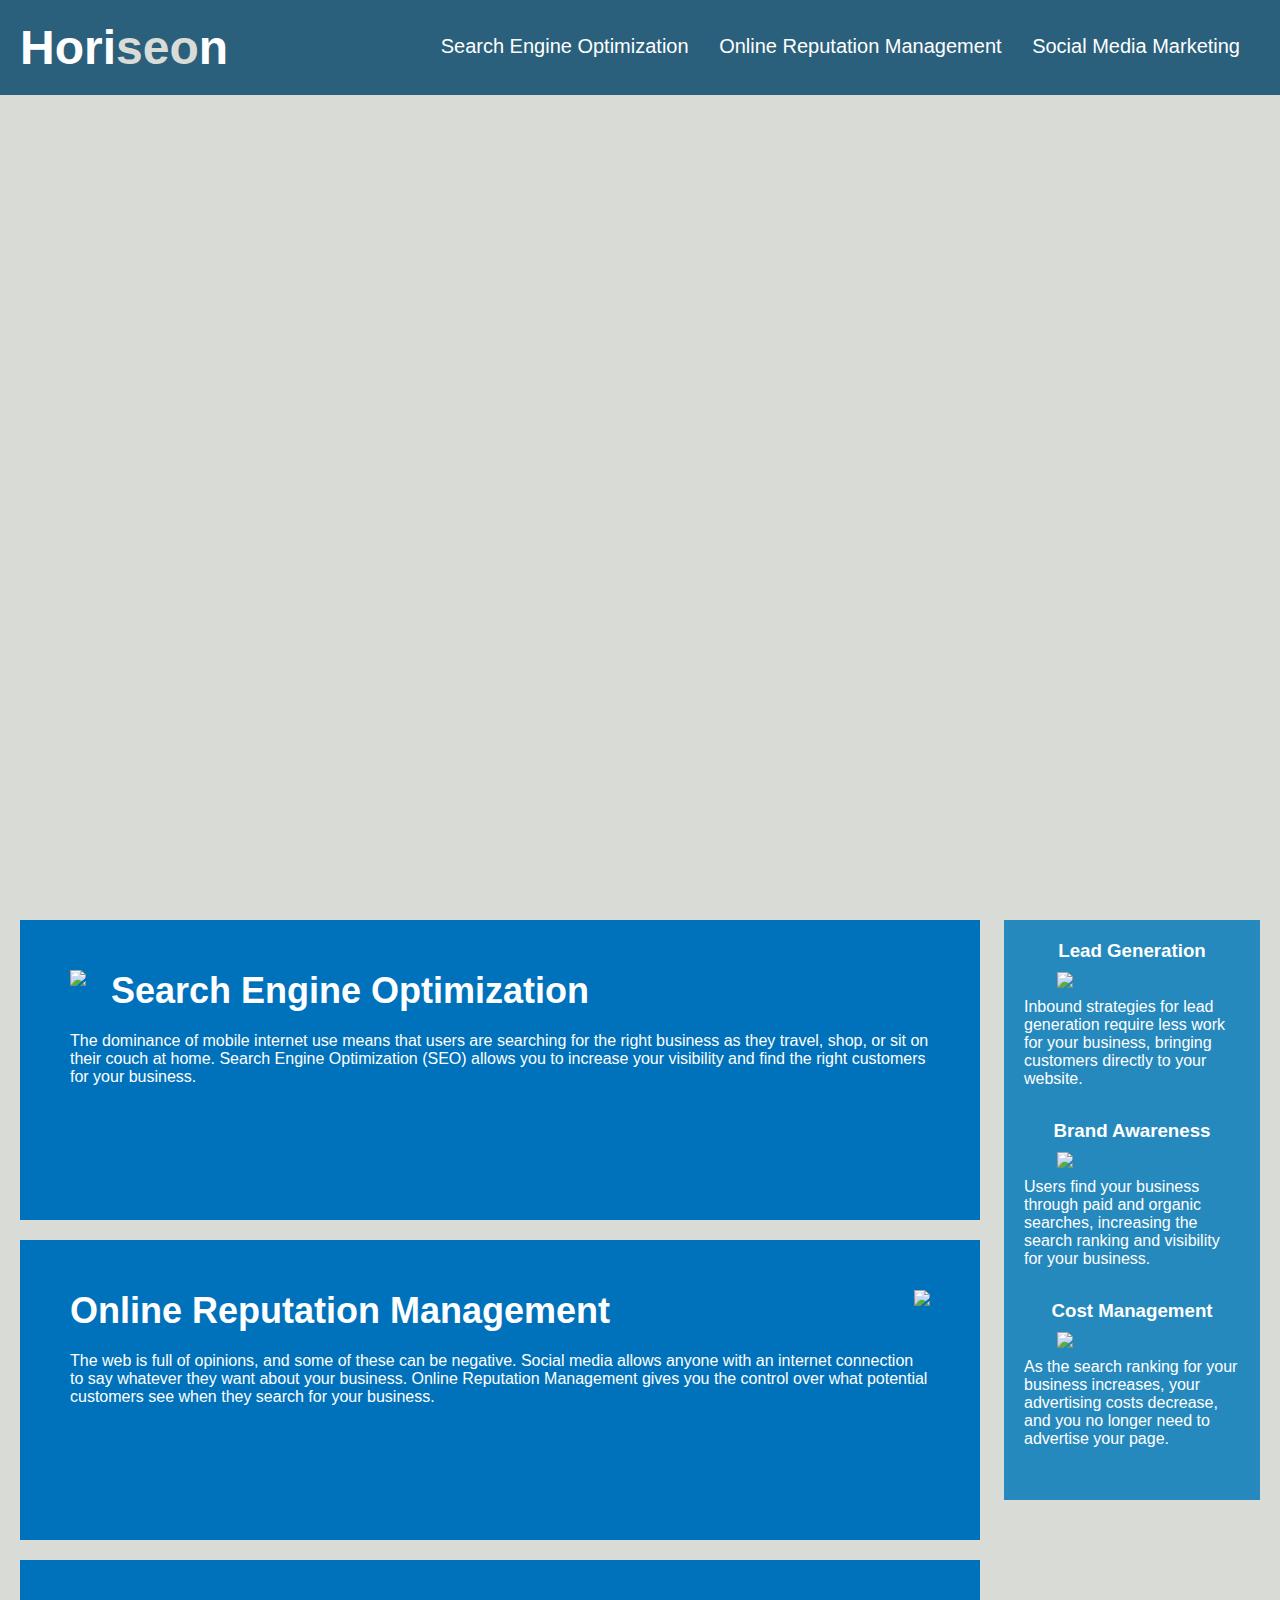
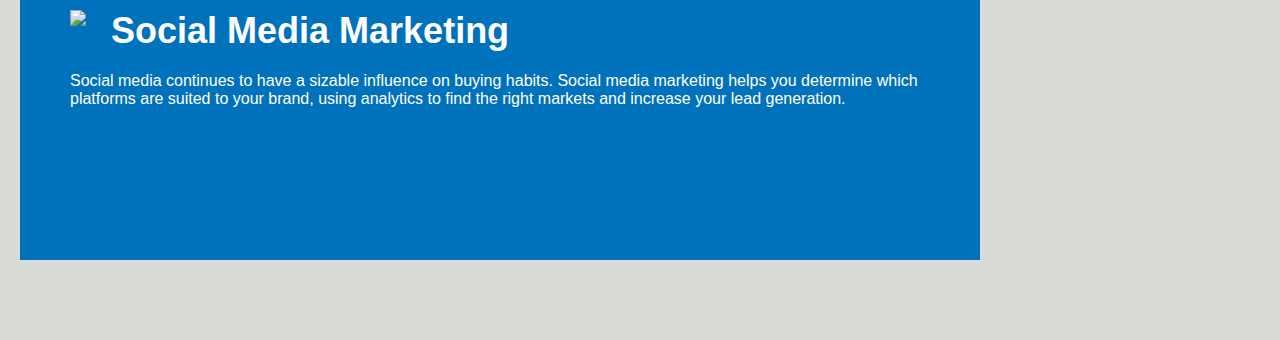
==== Develop/index.html @ c4ce5933 "Footer Semantic" ====
<!DOCTYPE html>
<html lang="en-us">

<head>
    <meta charset="UTF-8" />
    <link rel="stylesheet" href="./assets/css/style.css">
    <title>website</title>
</head>

<body>
    <header>
        <h1>Hori<span class="seo">seo</span>n</h1>

        <!--Navigation-->
        <nav>

            <!--unordered list-->
            <ul>
                <li>
                    <a href="#search-engine-optimization">Search Engine Optimization</a>
                </li>
                <li>
                    <a href="#online-reputation-management">Online Reputation Management</a>
                </li>
                <li>
                    <a href="#social-media-marketing">Social Media Marketing</a>
                </li>
            </ul>
            
        </nav>

    </header>

    <div class="hero"></div>

    <div class="content">
        <div class="search-engine-optimization">
            <img src="./assets/images/search-engine-optimization.jpg" class="float-left" />
            <h2>Search Engine Optimization</h2>
            <p>
                The dominance of mobile internet use means that users are searching for the right business as they travel, shop, or sit on their couch at home. Search Engine Optimization (SEO) allows you to increase your visibility and find the right customers for your business.
            </p>
        </div>
        <div id="online-reputation-management" class="online-reputation-management">
            <img src="./assets/images/online-reputation-management.jpg" class="float-right" />
            <h2>Online Reputation Management</h2>
            <p>
                The web is full of opinions, and some of these can be negative. Social media allows anyone with an internet connection to say whatever they want about your business. Online Reputation Management gives you the control over what potential customers see when they search for your business.
            </p>
        </div>
        <div id="social-media-marketing" class="social-media-marketing">
            <img src="./assets/images/social-media-marketing.jpg" class="float-left" />
            <h2>Social Media Marketing</h2>
            <p>
                Social media continues to have a sizable influence on buying habits. Social media marketing helps you determine which platforms are suited to your brand, using analytics to find the right markets and increase your lead generation.
            </p>
        </div>
    </div>

    <div class="benefits">
        <div class="benefit-lead">
            <h3>Lead Generation</h3>
            <img src="./assets/images/lead-generation.png" />
            <p>
                Inbound strategies for lead generation require less work for your business, bringing customers directly to your website.
            </p>
        </div>
        <div class="benefit-brand">
            <h3>Brand Awareness</h3>
            <img src="./assets/images/brand-awareness.png" />
            <p>
                Users find your business through paid and organic searches, increasing the search ranking and visibility for your business.
            </p>
        </div>
        <div class="benefit-cost">
            <h3>Cost Management</h3>
            <img src="./assets/images/cost-management.png"></img>
            <p>
                As the search ranking for your business increases, your advertising costs decrease, and you no longer need to advertise your page.
            </p>
        </div>
    </div>

    <!--Footer-->
    <footer>
        <h2>Made with ❤️️ by Horiseon</h2>
        <p>&copy; 2019 Horiseon Social Solution Services, Inc.</p>
    </footer>

</body>

</html>
---- Develop/assets/css/style.css ----
* {
    box-sizing: border-box;
    padding: 0;
    margin: 0;
}

body {
    background-color: #d9dcd6;
}

header {
    padding: 20px;
    font-family: 'Trebuchet MS', 'Lucida Sans Unicode', 'Lucida Grande', 'Lucida Sans', Arial, sans-serif;
    background-color: #2a607c;
    color: #ffffff;
}

header h1 {
    display: inline-block;
    font-size: 48px;
}

header h1 .seo {
    color: #d9dcd6;
}

header nav {
    padding-top: 15px;
    margin-right: 20px;
    float: right;
    font-family: 'Gill Sans', 'Gill Sans MT', Calibri, 'Trebuchet MS', sans-serif;
    font-size: 20px;
}

header nav ul {
    list-style-type: none;
}

header nav ul li {
    display: inline-block;
    margin-left: 25px;
}

a {
    color: #ffffff;
    text-decoration: none;
}

p {
    font-size: 16px;
}

.hero {
    height: 800px;
    width: 100%;
    margin-bottom: 25px;
    background-image: url("../images/digital-marketing-meeting.jpg");
    background-size: cover;
    background-position: center;
}

.float-left {
    float: left;
    margin-right: 25px;
}

.float-right {
    float: right;
    margin-left: 25px;
}

.content {
    width: 75%;
    display: inline-block;
    margin-left: 20px;
}

.benefits {
    margin-right: 20px;
    padding: 20px;
    clear: both;
    float: right;
    width: 20%;
    height: 100%;
    font-family: 'Gill Sans', 'Gill Sans MT', Calibri, 'Trebuchet MS', sans-serif;
    background-color: #2589bd;
}

.benefit-lead {
    margin-bottom: 32px;
    color: #ffffff;
}

.benefit-brand {
    margin-bottom: 32px;
    color: #ffffff;
}

.benefit-cost {
    margin-bottom: 32px;
    color: #ffffff;
}

.benefit-lead h3 {
    margin-bottom: 10px;
    text-align: center;
}

.benefit-brand h3 {
    margin-bottom: 10px;
    text-align: center;
}

.benefit-cost h3 {
    margin-bottom: 10px;
    text-align: center;
}

.benefit-lead img {
    display: block;
    margin: 10px auto;
    max-width: 150px;
}

.benefit-brand img {
    display: block;
    margin: 10px auto;
    max-width: 150px;
}

.benefit-cost img {
    display: block;
    margin: 10px auto;
    max-width: 150px;
}

.search-engine-optimization {
    margin-bottom: 20px;
    padding: 50px;
    height: 300px;
    font-family: 'Gill Sans', 'Gill Sans MT', Calibri, 'Trebuchet MS', sans-serif;
    background-color: #0072bb;
    color: #ffffff;
}

.online-reputation-management {
    margin-bottom: 20px;
    padding: 50px;
    height: 300px;
    font-family: 'Gill Sans', 'Gill Sans MT', Calibri, 'Trebuchet MS', sans-serif;
    background-color: #0072bb;
    color: #ffffff;
}

.social-media-marketing {
    margin-bottom: 20px;
    padding: 50px;
    height: 300px;
    font-family: 'Gill Sans', 'Gill Sans MT', Calibri, 'Trebuchet MS', sans-serif;
    background-color: #0072bb;
    color: #ffffff;
}

.search-engine-optimization img {
    max-height: 200px;
}

.online-reputation-management img {
    max-height: 200px;
}

.social-media-marketing img {
    max-height: 200px;
}

.search-engine-optimization h2 {
    margin-bottom: 20px;
    font-size: 36px;
}

.online-reputation-management h2 {
    margin-bottom: 20px;
    font-size: 36px;
}

.social-media-marketing h2 {
    margin-bottom: 20px;
    font-size: 36px;
}

footer {
    padding: 30px;
    clear: both;
    font-family: 'Trebuchet MS', 'Lucida Sans Unicode', 'Lucida Grande', 'Lucida Sans', Arial, sans-serif;
    text-align: center;
}

/* No content displayed under footer*/
footer h2 {
    display: none;
    /*font-size: 20px;*/
}

/* No content displayed under footer section*/
footer p {
    display: none;
}
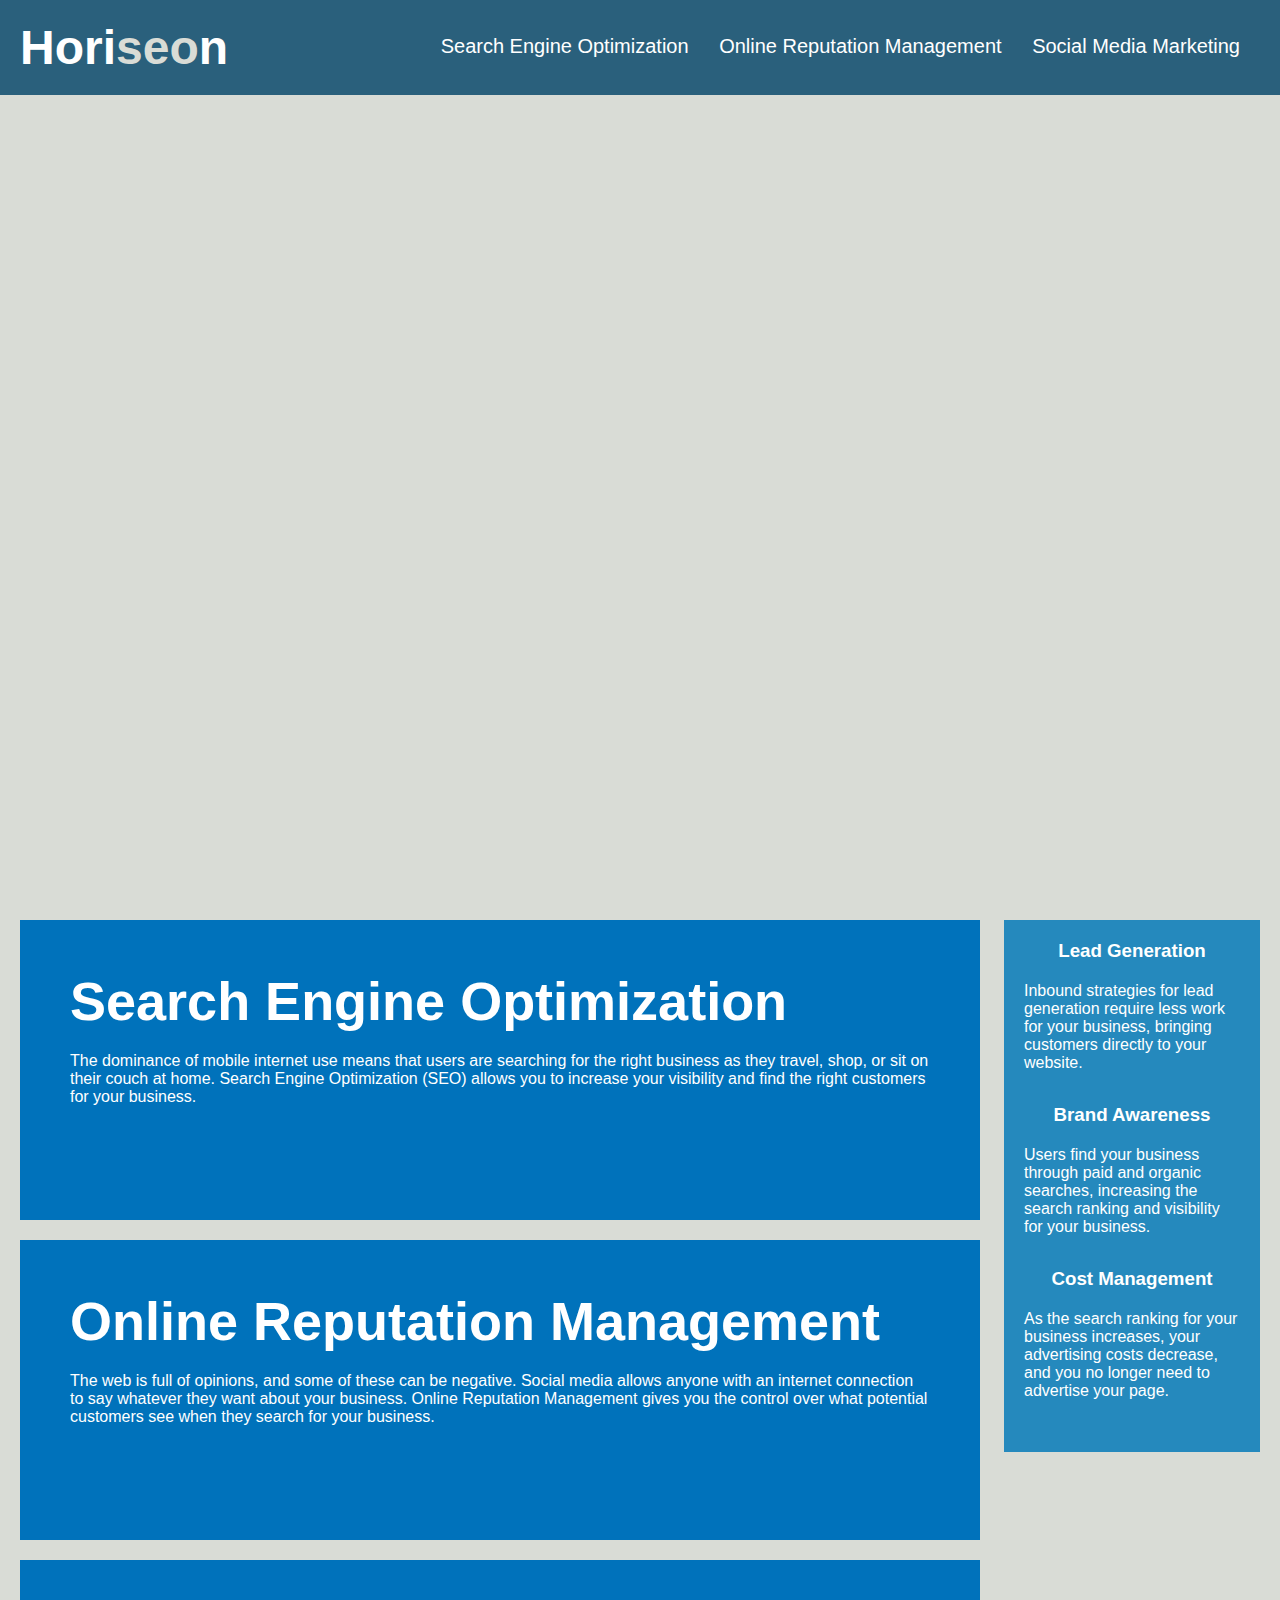
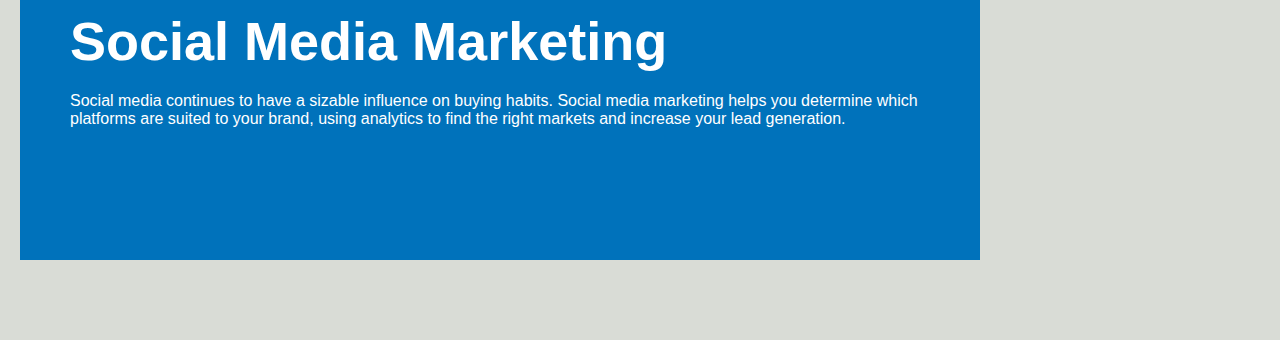
==== commit 7063262f: "Content Section Semantic" ====
--- a/Develop/index.html
+++ b/Develop/index.html
@@ -31,55 +31,62 @@
 
     </header>
 
+    <!--Hero-->
     <div class="hero"></div>
 
-    <div class="content">
-        <div class="search-engine-optimization">
-            <img src="./assets/images/search-engine-optimization.jpg" class="float-left" />
+    <!--Content Section-->
+    <section class="content">
+
+        <div id="search-engine-optimization" class="content-box">
+            <img src="./assets/images/search-engine-optimization.jpg" alt="" class="float-left" />
             <h2>Search Engine Optimization</h2>
             <p>
                 The dominance of mobile internet use means that users are searching for the right business as they travel, shop, or sit on their couch at home. Search Engine Optimization (SEO) allows you to increase your visibility and find the right customers for your business.
             </p>
         </div>
-        <div id="online-reputation-management" class="online-reputation-management">
-            <img src="./assets/images/online-reputation-management.jpg" class="float-right" />
+
+        <div id="online-reputation-management" class="content-box">
+            <img src="./assets/images/online-reputation-management.jpg" alt="" class="float-right" />
             <h2>Online Reputation Management</h2>
             <p>
                 The web is full of opinions, and some of these can be negative. Social media allows anyone with an internet connection to say whatever they want about your business. Online Reputation Management gives you the control over what potential customers see when they search for your business.
             </p>
         </div>
-        <div id="social-media-marketing" class="social-media-marketing">
-            <img src="./assets/images/social-media-marketing.jpg" class="float-left" />
+
+        <div id="social-media-marketing" class="content-box">
+            <img src="./assets/images/social-media-marketing.jpg" alt= "" class="float-left" />
             <h2>Social Media Marketing</h2>
             <p>
                 Social media continues to have a sizable influence on buying habits. Social media marketing helps you determine which platforms are suited to your brand, using analytics to find the right markets and increase your lead generation.
             </p>
         </div>
-    </div>
 
-    <div class="benefits">
+    </section>
+
+    <!--Benefits Section-->
+    <section class="benefits">
         <div class="benefit-lead">
             <h3>Lead Generation</h3>
-            <img src="./assets/images/lead-generation.png" />
+            <img src="./assets/images/lead-generation.png" alt=""/>
             <p>
                 Inbound strategies for lead generation require less work for your business, bringing customers directly to your website.
             </p>
         </div>
         <div class="benefit-brand">
             <h3>Brand Awareness</h3>
-            <img src="./assets/images/brand-awareness.png" />
+            <img src="./assets/images/brand-awareness.png" alt=""/>
             <p>
                 Users find your business through paid and organic searches, increasing the search ranking and visibility for your business.
             </p>
         </div>
         <div class="benefit-cost">
             <h3>Cost Management</h3>
-            <img src="./assets/images/cost-management.png"></img>
+            <img src="./assets/images/cost-management.png" alt=""></img>
             <p>
                 As the search ranking for your business increases, your advertising costs decrease, and you no longer need to advertise your page.
             </p>
         </div>
-    </div>
+    </section>
 
     <!--Footer-->
     <footer>
--- a/Develop/assets/css/style.css
+++ b/Develop/assets/css/style.css
@@ -8,6 +8,7 @@
     background-color: #d9dcd6;
 }
 
+/* Header Style Start */
 header {
     padding: 20px;
     font-family: 'Trebuchet MS', 'Lucida Sans Unicode', 'Lucida Grande', 'Lucida Sans', Arial, sans-serif;
@@ -40,6 +41,7 @@
     display: inline-block;
     margin-left: 25px;
 }
+/* Header Style End */
 
 a {
     color: #ffffff;
@@ -69,11 +71,31 @@
     margin-left: 25px;
 }
 
+/* Content Style Start */
 .content {
     width: 75%;
     display: inline-block;
-    margin-left: 20px;
+    margin-left: 20px;  
 }
+
+.content-box{
+    margin-bottom: 20px;
+    padding: 50px;
+    height: 300px;
+    font-size: 36px;
+    font-family: 'Gill Sans', 'Gill Sans MT', Calibri, 'Trebuchet MS', sans-serif;
+    background-color: #0072bb;
+    color: #ffffff;
+}
+
+.content h2{
+    margin-bottom: 20px;
+}
+
+.content img{
+    max-height: 200px;
+}
+/* Content Style End */
 
 .benefits {
     margin-right: 20px;
@@ -134,60 +156,7 @@
     max-width: 150px;
 }
 
-.search-engine-optimization {
-    margin-bottom: 20px;
-    padding: 50px;
-    height: 300px;
-    font-family: 'Gill Sans', 'Gill Sans MT', Calibri, 'Trebuchet MS', sans-serif;
-    background-color: #0072bb;
-    color: #ffffff;
-}
-
-.online-reputation-management {
-    margin-bottom: 20px;
-    padding: 50px;
-    height: 300px;
-    font-family: 'Gill Sans', 'Gill Sans MT', Calibri, 'Trebuchet MS', sans-serif;
-    background-color: #0072bb;
-    color: #ffffff;
-}
-
-.social-media-marketing {
-    margin-bottom: 20px;
-    padding: 50px;
-    height: 300px;
-    font-family: 'Gill Sans', 'Gill Sans MT', Calibri, 'Trebuchet MS', sans-serif;
-    background-color: #0072bb;
-    color: #ffffff;
-}
-
-.search-engine-optimization img {
-    max-height: 200px;
-}
-
-.online-reputation-management img {
-    max-height: 200px;
-}
-
-.social-media-marketing img {
-    max-height: 200px;
-}
-
-.search-engine-optimization h2 {
-    margin-bottom: 20px;
-    font-size: 36px;
-}
-
-.online-reputation-management h2 {
-    margin-bottom: 20px;
-    font-size: 36px;
-}
-
-.social-media-marketing h2 {
-    margin-bottom: 20px;
-    font-size: 36px;
-}
-
+/* Footer Style Start */
 footer {
     padding: 30px;
     clear: both;
@@ -205,3 +174,4 @@
 footer p {
     display: none;
 }
+/* Footer Style End */
